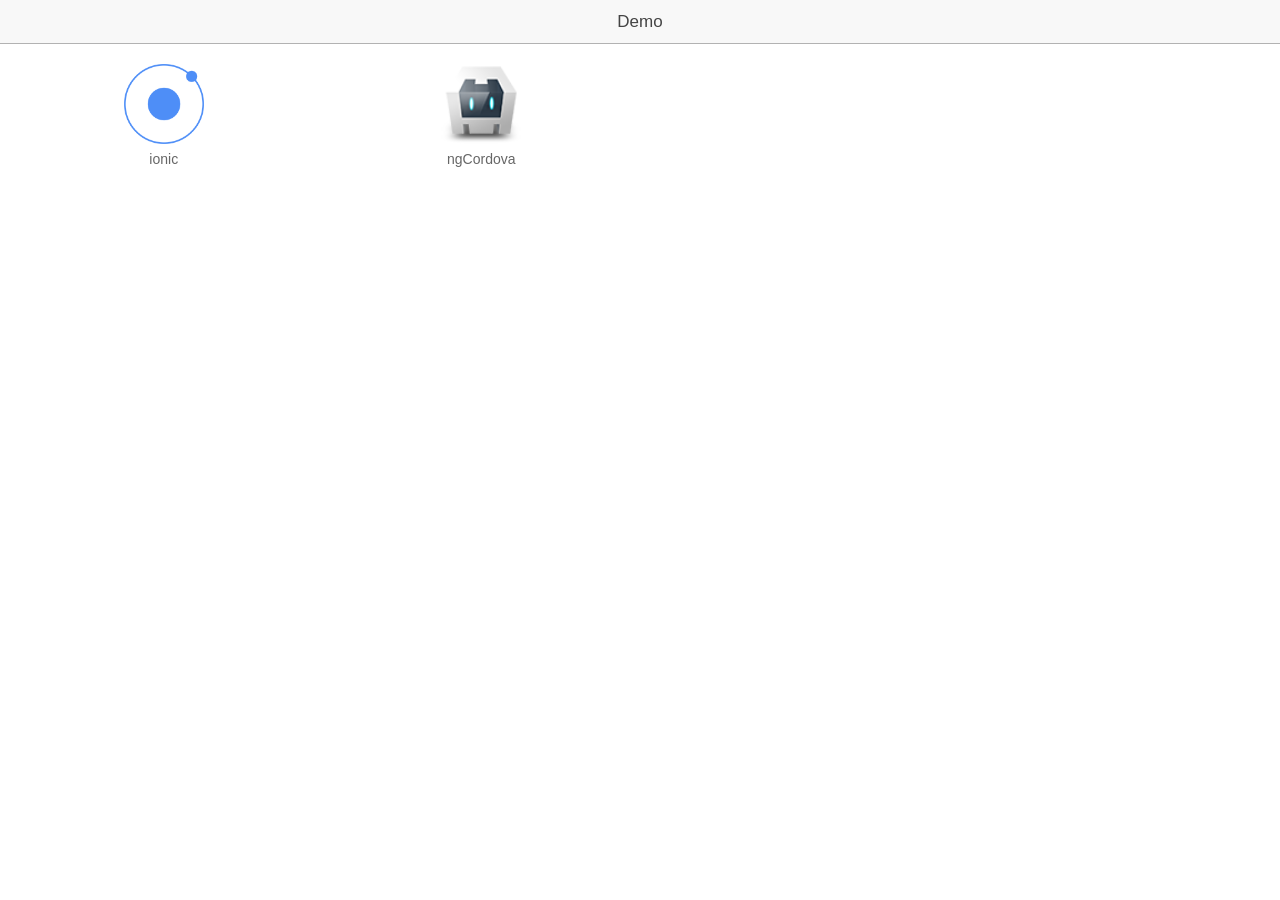
==== www/index.html @ cec62799 "init" ====
<!DOCTYPE html>
<html>
<head>
    <meta charset="utf-8">
    <meta name="viewport" content="initial-scale=1, maximum-scale=1, user-scalable=no, width=device-width">
    <title></title>

    <link href="lib/ionic/css/ionic.css" rel="stylesheet">
    <link href="lib/bootstrap/css/bootstrap.css" rel="stylesheet">
    <link href="css/style.css" rel="stylesheet">

    <!-- IF using Sass (run gulp sass first), then uncomment below and remove the CSS includes above
    <link href="css/ionic.app.css" rel="stylesheet">
    -->

    <!-- ionic/angularjs js -->
    <script src="lib/ionic/js/ionic.bundle.js"></script>

    <!-- ng cordova js -->
    <script src="lib/ngCordova/dist/ng-cordova.js"></script>

    <!-- cordova script (this will be a 404 during development) -->
    <script src="cordova.js"></script>

    <!-- your app's js -->
    <script src="apps/ngCordova/barcodeScanner/barcodeScanner.ctrl.js"></script>
    <script src="js/app.js"></script>
</head>
<body>

    <ion-nav-bar class="bar-stable nav-title-slide-ios7">
        <ion-nav-back-button class="button-icon ion-ios-arrow-back">
        </ion-nav-back-button>
    </ion-nav-bar>

    <ion-nav-view animation="slide-left-right-ios7">
    </ion-nav-view>

</body>
</html>
---- www/css/style.css ----
/* Empty. Add your own CSS if you like */

/**********************************************************Common******************************************************/

a {
    color: #666;
}
a:hover,
a:focus {
    color: #666;
    text-decoration: none;
}

/**********************************************************Common******************************************************/

/*********************************************************home.html****************************************************/

.tech-container {
    display: block;
    margin: 0;
    text-align: center;
}

.tech {
    padding-top: 15px;
    padding-bottom: 15px;
}
.tech a p {
    margin: 5px 0 0 0;
}

/*********************************************************home.html****************************************************/
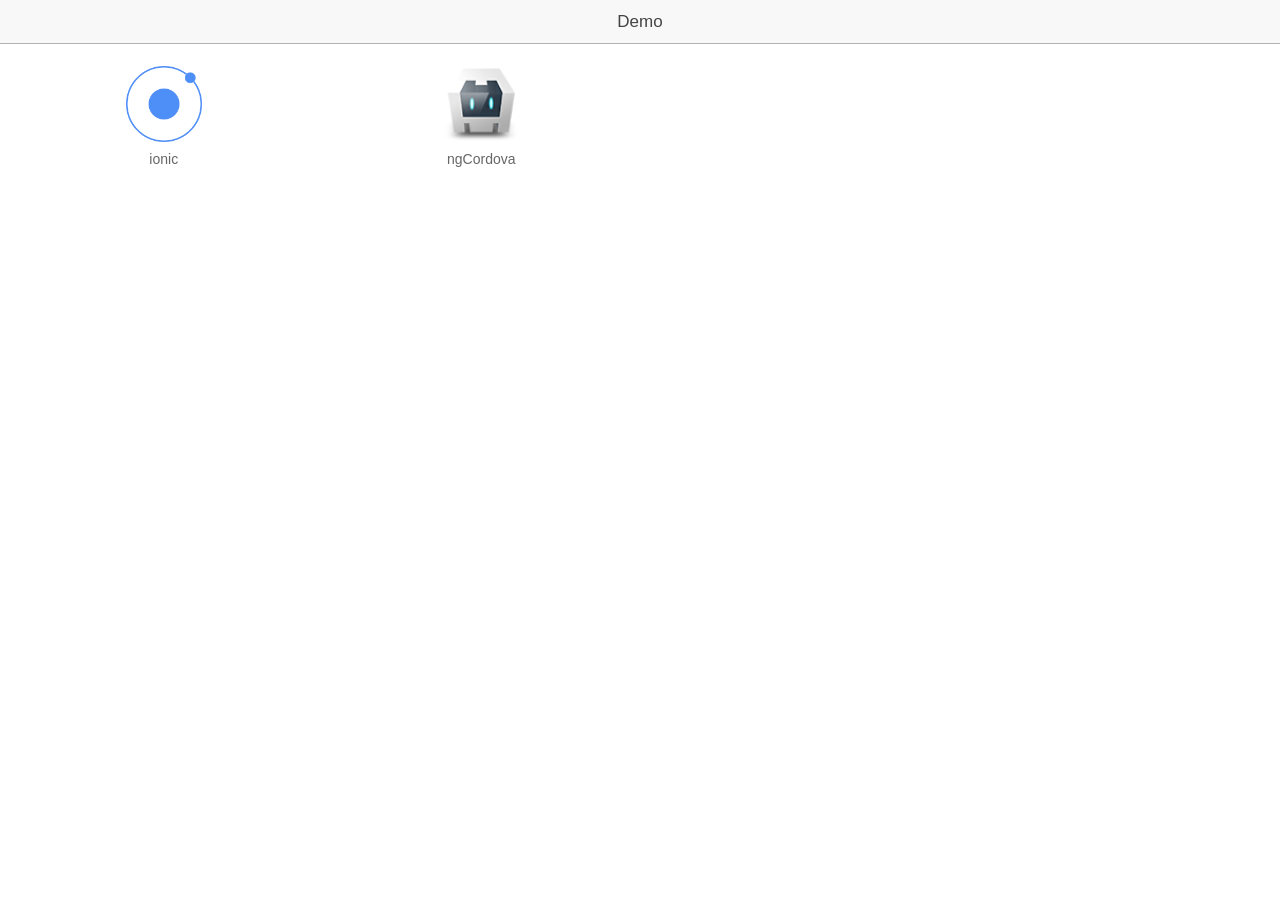
==== commit db37bf87: "add local plugins" ====
--- a/www/index.html
+++ b/www/index.html
@@ -24,6 +24,8 @@
 
     <!-- your app's js -->
     <script src="apps/ngCordova/barcodeScanner/barcodeScanner.ctrl.js"></script>
+    <script src="apps/ngCordova/customPlugins/customPlugins.js"></script>
+
     <script src="js/app.js"></script>
 </head>
 <body>
--- a/www/css/style.css
+++ b/www/css/style.css
@@ -29,4 +29,15 @@
     margin: 5px 0 0 0;
 }
 
+.tech-img {
+    width: 80px;
+    height: 80px;
+    border-radius: 8px;
+    background-clip: padding-box;
+    padding: 2px;
+}
+.activated .tech-img {
+    box-shadow: 0px 0px 15px #387ef5;
+}
+
 /*********************************************************home.html****************************************************/
